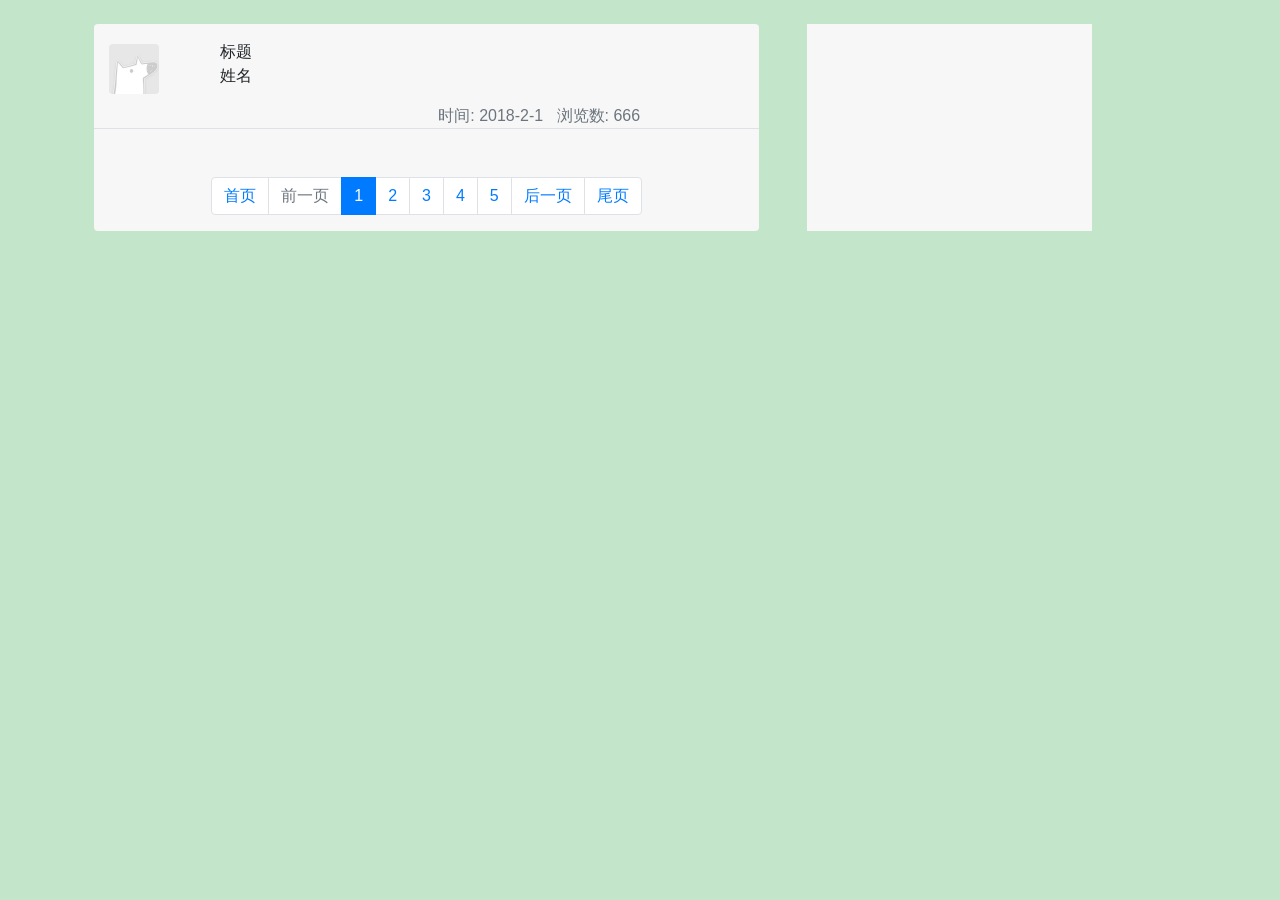
==== portals/src/main/resources/templates/index.html @ fc959df4 "项目提交进仓库 2019-4-19 0:30" ====
<!DOCTYPE html>
<html lang="en" xmlns:th="http://www.w3.org/1999/xhtml">
<link rel="stylesheet" href="../static/css/bootstrap.css"/>
<script src="../static/js/jquery-3.3.1.js"></script>
<script src="../static/js/jquery.cookie.js"></script>
<script type="text/javascript" src="../static/js/bootstrap.js"></script>
<meta charset="UTF-8">
<style>
    body {
        background-color: #c3e6cb;
    }
</style>
<input class="d-none" id="maxPage" th:value="${maxPage}">
<!--导航栏-->
<div th:replace="head::head"></div>
<div class="container">
    <div class="row">
        <!--头像--> <!--标题用户-->
        <div class="col-7 m-4 rounded" style="background-color: #f7f7f7;">
            <div id="content1">
                <!--循环点-->
                <div class="row mt-3 border-bottom" th:each="viewObject:${viewObjects}">
                    <div class="col-2 mt-1">
                        <!--头像-->
                        <img class=" rounded" th:src="@{${viewObject.get('user').headUrl}}"
                             src="../static/img/head/default.jpg"
                             width="50" height="50">
                    </div>
                    <div class="col-10">
                        <!--标题用户-->
                        <a th:text="${viewObject.get('question').questionTitle}"
                           th:href="@{/question/{questionId}(questionId=${viewObject.get('question').questionId})}">标题</a>
                        <p class="text-gray-dark" th:text="${viewObject.get('user').userName}">姓名</p>
                        <div class="offset-5">
                            <span class="text-secondary">时间:</span>
                            <span class="text-secondary"
                                  th:text="${viewObject.get('question').questionDate}">2018-2-1</span>
                            <span class="text-secondary">&nbsp;&nbsp;浏览数:</span>
                            <span class="text-secondary" th:text="${viewObject.get('question').visitTime}">666</span>
                        </div>
                    </div>
                </div>
            </div>
            <!--分页-->
            <ul class="pagination  justify-content-center pt-4 mt-4">
                <li class="page-item"><a id="a1" class="page-link" href="javascript:void(0)" onclick="f1(this)">首页</a>
                </li>
                <li class="page-item disabled"><a id="a2" class="page-link" href="javascript:void(0)"
                                                  onclick="f1(this)">前一页</a>
                </li>
                <li class="page-item active"><a id="a3" class="page-link" href="javascript:void(0)"
                                                onclick="f1(this)">1</a>
                </li>
                <li class="page-item "><a id="a4" class="page-link" href="javascript:void(0)" onclick="f1(this)">2</a>
                </li>
                <li class="page-item"><a id="a5" class="page-link" href="javascript:void(0)" onclick="f1(this)">3</a>
                </li>
                <li class="page-item"><a id="a6" class="page-link" href="javascript:void(0)" onclick="f1(this)">4</a>
                </li>
                <li class="page-item "><a id="a7" class="page-link" href="javascript:void(0)" onclick="f1(this)">5</a>
                </li>
                <li class="page-item"><a id="a8" class="page-link" href="javascript:void(0)" onclick="f1(this)">后一页</a>
                </li>
                <li class="page-item"><a id="a9" class="page-link" href="javascript:void(0)" onclick="f1(this)">尾页</a>
                </li>
            </ul>
        </div>
        <!--热门文章-->
        <div class="col-3 m-4" style="background-color: #f7f7f7;">
        </div>
    </div>
</div>
</html>
<!--初始化分页按钮-->
<script>
    function f1(e) {
        var preNode = $(".active")
        var prePage = preNode.children().text()
        var curPage = $(e).text()
        $(".disabled").removeClass('disabled')
        $(".active").removeClass('active')
        if ($(e).attr('id') == 'a1') {
            $("#a3").text(1)
            $("#a4").text(2)
            $("#a5").text(3)
            $("#a6").text(4)
            $("#a7").text(5)
            $("#a3").parent().addClass("active")
            $("#a2").parent().addClass("disabled")
        }
        if ($(e).attr('id') == 'a2') {
            if (prePage == '2') {
                $("#a3").parent().addClass("active")
                $("#a2").parent().addClass("disabled")
            }
            else if (prePage == '3' || prePage == maxPage || prePage == Number(maxPage) - 1 + "") {
                preNode.prev().addClass('active')
            }
            else {
                $("#a3").text(Number(prePage) - 3 + '')
                $("#a4").text(Number(prePage) - 2 + '')
                $("#a5").text(Number(prePage) - 1 + '')
                $("#a6").text(prePage)
                $("#a7").text(Number(prePage) + 1 + '')
                $("#a5").parent().addClass('active')
            }
        }
        if ($(e).attr('id') == 'a3') {
            if ($(e).text() == '1') {
                $("#a3").parent().addClass("active")
                $("#a2").parent().addClass("disabled")
            }
            else if ($(e).text() == '2') {
                $("#a3").text('1')
                $("#a4").text('2')
                $("#a5").text('3')
                $("#a6").text('4')
                $("#a7").text('5')
                $("#a4").parent().addClass('active')
            }
            else {
                $("#a3").text(Number(curPage) - 2 + "")
                $("#a4").text(Number(curPage) - 1 + "")
                $("#a5").text(curPage)
                $("#a6").text(Number(curPage) + 1 + "")
                $("#a7").text(Number(curPage) + 2 + "")
                $("#a5").parent().addClass('active')
            }
        }
        if ($(e).attr('id') == 'a4') {
            if ($(e).text() == '2') {
                $(e).parent().addClass('active')
            } else {
                $("#a3").text(Number(curPage) - 2 + "")
                $("#a4").text(Number(curPage) - 1 + "")
                $("#a5").text(curPage)
                $("#a6").text(Number(curPage) + 1 + "")
                $("#a7").text(Number(curPage) + 2 + "")
                $("#a5").parent().addClass('active')
            }
        }
        if ($(e).attr('id') == 'a5') {
            $("#a3").text(Number(curPage) - 2 + "")
            $("#a4").text(Number(curPage) - 1 + "")
            $("#a5").text(curPage)
            $("#a6").text(Number(curPage) + 1 + "")
            $("#a7").text(Number(curPage) + 2 + "")
            $("#a5").parent().addClass('active')
        }
        if ($(e).attr('id') == 'a6') {
            if ($(e).text() == Number(maxPage) - 1) {
                $(e).parent().addClass('active')
            } else {
                $("#a3").text(Number(curPage) - 2 + "")
                $("#a4").text(Number(curPage) - 1 + "")
                $("#a5").text(curPage)
                $("#a6").text(Number(curPage) + 1 + "")
                $("#a7").text(Number(curPage) + 2 + "")
                $("#a5").parent().addClass('active')
            }
        }
        if ($(e).attr('id') == 'a7') {
            var curPage = $(e).text()
            if ($(e).text() == maxPage) {
                $("#a7").parent().addClass("active")
                $("#a8").parent().addClass("disabled")
            }
            else if ($(e).text() == Number(maxPage) - 1) {
                $("#a3").text(Number(maxPage) - 4)
                $("#a4").text(Number(maxPage) - 3)
                $("#a5").text(Number(maxPage) - 2)
                $("#a6").text(Number(maxPage) - 1)
                $("#a7").text(maxPage)
                $("#a7").parent().addClass('active')
            }
            else {
                $("#a3").text(Number(curPage) - 2 + "")
                $("#a4").text(Number(curPage) - 1 + "")
                $("#a5").text(curPage)
                $("#a6").text(Number(curPage) + 1 + "")
                $("#a7").text(Number(curPage) + 2 + "")
                $("#a5").parent().addClass('active')
            }
        }
        if ($(e).attr('id') == 'a8') {
            if (prePage == Number(maxPage) - 1 + "") {
                $("#a7").parent().addClass("active")
                $("#a8").parent().addClass("disabled")
            }
            else if (prePage == Number(maxPage) - 2 || prePage == 1 || prePage == 2) {
                preNode.next().addClass('active')
            }
            else {
                $("#a3").text(Number(prePage) - 1)
                $("#a4").text(prePage)
                $("#a5").text(Number(prePage) + 1)
                $("#a6").text(Number(prePage) + 2)
                $("#a7").text(Number(prePage) + 3)
                $("#a5").parent().addClass('active')
            }
        }
        if ($(e).attr('id') == 'a9') {
            $("#a3").text(Number(maxPage) - 4)
            $("#a4").text(Number(maxPage) - 3)
            $("#a5").text(Number(maxPage) - 2)
            $("#a6").text(Number(maxPage) - 1)
            $("#a7").text(maxPage)
            $("#a7").parent().addClass("active")
            $("#a8").parent().addClass("disabled")
        }
        curPage = $(".active").children().text();
        $.ajax({
            //请求问题分页
            url: "http://127.0.0.1:8082/question",
            data: {
                page: curPage,
                count: 5
            },
            type: "get",
            //请求问题作者信息
            success: function (questions) {
                $("#content1").empty()
                $.each(questions, function (i, question) {
                    $.ajax({
                        url: "http://127.0.0.1:8081/user/" + question.userId,
                        type: "get",
                        success: function (e) {
                            res = " <div class=\"row mt-3 border-bottom\" >\n" +
                                "                <div class=\"col-2 mt-1\">\n" +
                                "                    <!--头像-->\n" +
                                "                    <img class=\" rounded\"\n" +
                                "                         src=" + e.headUrl + "\n" +
                                "                         width=\"50\" height=\"50\">\n" +
                                "                </div>\n" +
                                "                <div class=\"col-10\">\n" +
                                "                    <!--标题用户-->\n" +
                                "                    <a \n" +
                                "                       href=\"/question/" + question.questionId + "\"> "+question.questionTitle+" </a>\n" +
                                "                    <p class=\"text-gray-dark\">" + e.userName + "</p>\n" +
                                "                    <div class=\"offset-5\">\n" +
                                "                        <span class=\"text-secondary\">时间:</span>\n" +
                                "                        <span class=\"text-secondary\"\n" +
                                "                             >" + question.questionDate + "</span>\n" +
                                "                        <span class=\"text-secondary\">&nbsp;&nbsp;浏览数:</span>\n" +
                                "                        <span class=\"text-secondary\" >" + question.visitTime + "</span>\n" +
                                "                    </div>\n" +
                                "                </div>\n" +
                                "            </div>"
                            $("#content1").append(res)
                        }
                    })
                })

            }
        })
    }
</script>
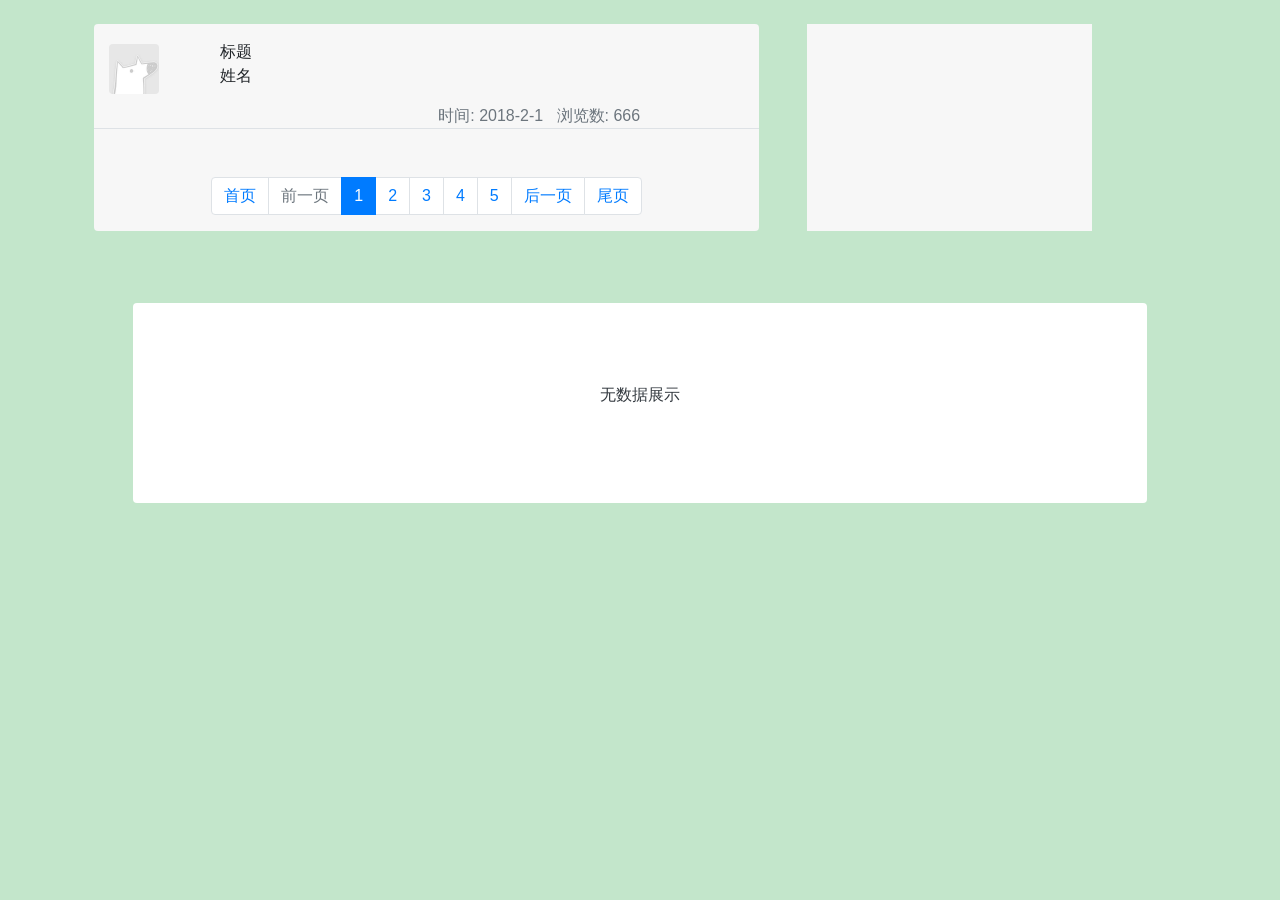
==== commit d36047ea: "4-27" ====
--- a/portals/src/main/resources/templates/index.html
+++ b/portals/src/main/resources/templates/index.html
@@ -69,10 +69,22 @@
         <div class="col-3 m-4" style="background-color: #f7f7f7;">
         </div>
     </div>
+    <div id="empty" class=" m-5 rounded row d-none bg-white d-flex justify-content-center align-items-center" style="height: 200px">
+        <p class="text-dark">无数据展示</p>
+    </div>
 </div>
 </html>
 <!--初始化分页按钮-->
 <script>
+    if ($("#content1").children().length == 0) {
+        $("#empty").removeClass('d-none');
+        $("#empty").prev().addClass('d-none');
+    }
+    else {
+        $("#empty").addClass('d-none');
+        $("#empty").prev().removeClass('d-none');
+    }
+
     function f1(e) {
         var preNode = $(".active")
         var prePage = preNode.children().text()
@@ -92,11 +104,9 @@
             if (prePage == '2') {
                 $("#a3").parent().addClass("active")
                 $("#a2").parent().addClass("disabled")
-            }
-            else if (prePage == '3' || prePage == maxPage || prePage == Number(maxPage) - 1 + "") {
+            } else if (prePage == '3' || prePage == maxPage || prePage == Number(maxPage) - 1 + "") {
                 preNode.prev().addClass('active')
-            }
-            else {
+            } else {
                 $("#a3").text(Number(prePage) - 3 + '')
                 $("#a4").text(Number(prePage) - 2 + '')
                 $("#a5").text(Number(prePage) - 1 + '')
@@ -109,16 +119,14 @@
             if ($(e).text() == '1') {
                 $("#a3").parent().addClass("active")
                 $("#a2").parent().addClass("disabled")
-            }
-            else if ($(e).text() == '2') {
+            } else if ($(e).text() == '2') {
                 $("#a3").text('1')
                 $("#a4").text('2')
                 $("#a5").text('3')
                 $("#a6").text('4')
                 $("#a7").text('5')
                 $("#a4").parent().addClass('active')
-            }
-            else {
+            } else {
                 $("#a3").text(Number(curPage) - 2 + "")
                 $("#a4").text(Number(curPage) - 1 + "")
                 $("#a5").text(curPage)
@@ -164,16 +172,14 @@
             if ($(e).text() == maxPage) {
                 $("#a7").parent().addClass("active")
                 $("#a8").parent().addClass("disabled")
-            }
-            else if ($(e).text() == Number(maxPage) - 1) {
+            } else if ($(e).text() == Number(maxPage) - 1) {
                 $("#a3").text(Number(maxPage) - 4)
                 $("#a4").text(Number(maxPage) - 3)
                 $("#a5").text(Number(maxPage) - 2)
                 $("#a6").text(Number(maxPage) - 1)
                 $("#a7").text(maxPage)
                 $("#a7").parent().addClass('active')
-            }
-            else {
+            } else {
                 $("#a3").text(Number(curPage) - 2 + "")
                 $("#a4").text(Number(curPage) - 1 + "")
                 $("#a5").text(curPage)
@@ -186,11 +192,9 @@
             if (prePage == Number(maxPage) - 1 + "") {
                 $("#a7").parent().addClass("active")
                 $("#a8").parent().addClass("disabled")
-            }
-            else if (prePage == Number(maxPage) - 2 || prePage == 1 || prePage == 2) {
+            } else if (prePage == Number(maxPage) - 2 || prePage == 1 || prePage == 2) {
                 preNode.next().addClass('active')
-            }
-            else {
+            } else {
                 $("#a3").text(Number(prePage) - 1)
                 $("#a4").text(prePage)
                 $("#a5").text(Number(prePage) + 1)
@@ -235,7 +239,7 @@
                                 "                <div class=\"col-10\">\n" +
                                 "                    <!--标题用户-->\n" +
                                 "                    <a \n" +
-                                "                       href=\"/question/" + question.questionId + "\"> "+question.questionTitle+" </a>\n" +
+                                "                       href=\"/question/" + question.questionId + "\"> " + question.questionTitle + " </a>\n" +
                                 "                    <p class=\"text-gray-dark\">" + e.userName + "</p>\n" +
                                 "                    <div class=\"offset-5\">\n" +
                                 "                        <span class=\"text-secondary\">时间:</span>\n" +
